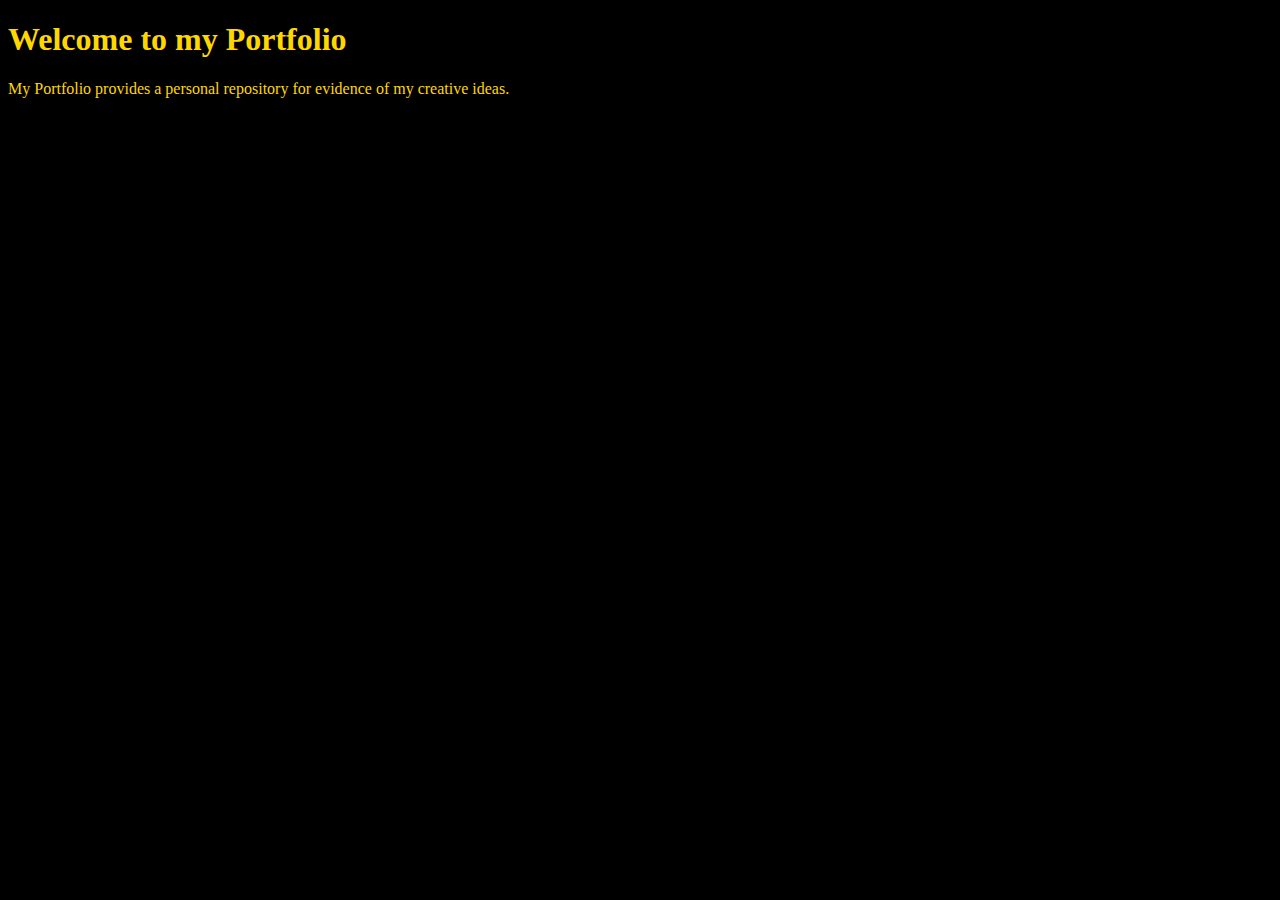
==== unit_1/index.html @ bc3ae2a1 "first posting" ====
<!DOCTYPE html>
<html>

<head>

<title>Iwona Kubik's Portfolio </title>

<link rel="stylesheet" type="text/css" href="css/style.css">

</head>

<body>

	<h1>Welcome to my Portfolio</h1>
	
	<p>My Portfolio provides a personal repository for evidence of my creative ideas.</p>

</body>
</html>
---- unit_1/css/style.css ----
body {
    background-color: black;
}

h1, p {
    color: gold;
}
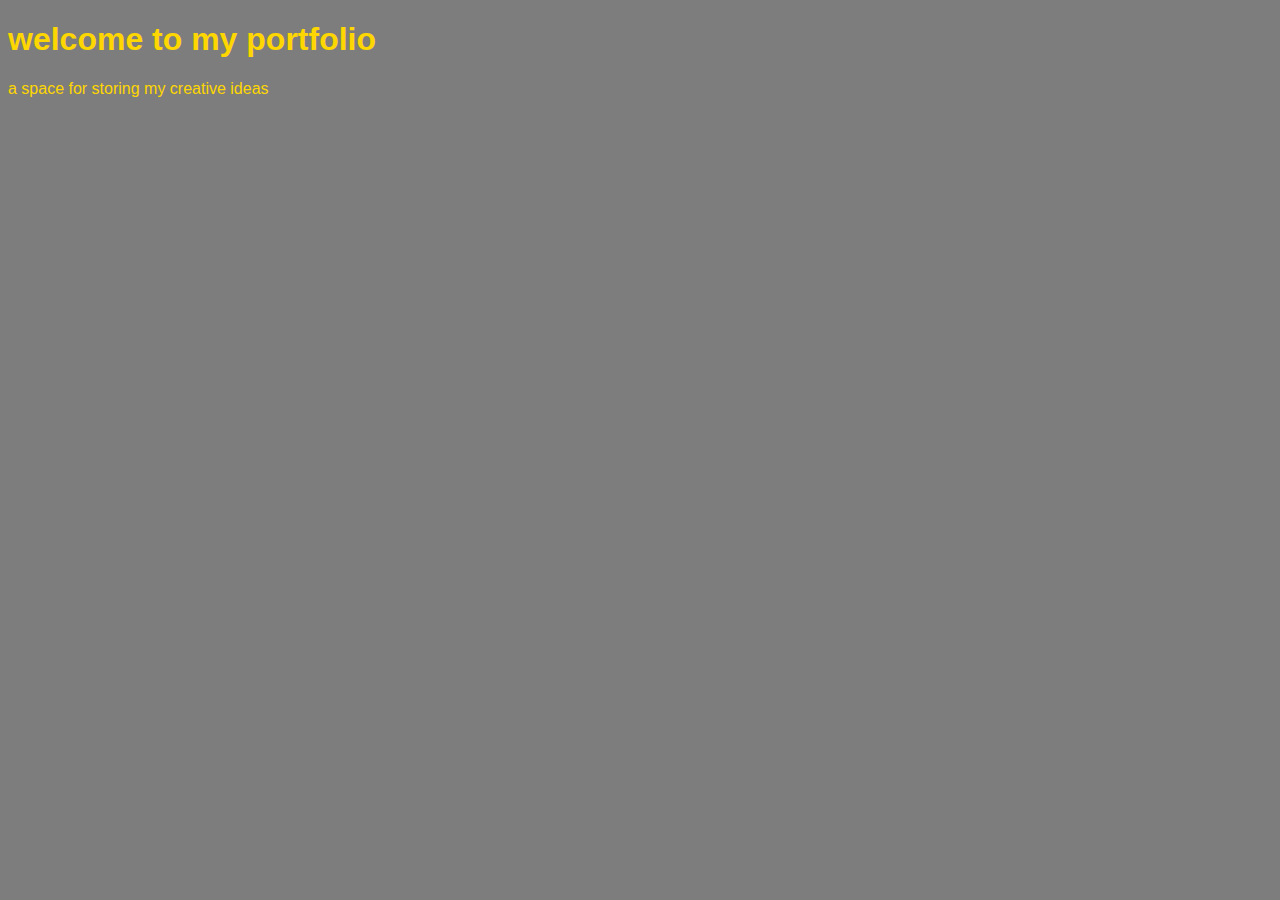
==== commit 92f30679: "making additional updates" ====
--- a/unit_1/index.html
+++ b/unit_1/index.html
@@ -11,9 +11,9 @@
 
 <body>
 
-	<h1>Welcome to my Portfolio</h1>
+	<h1>welcome to my portfolio</h1>
 	
-	<p>My Portfolio provides a personal repository for evidence of my creative ideas.</p>
+	<p>a space for storing my creative ideas</p>
 
 </body>
 </html>--- a/unit_1/css/style.css
+++ b/unit_1/css/style.css
@@ -1,7 +1,8 @@
 body {
-    background-color: black;
+    background-color: #7d7d7d;
 }
 
 h1, p {
     color: gold;
+    font-family:Lato, sans-serif;
 }